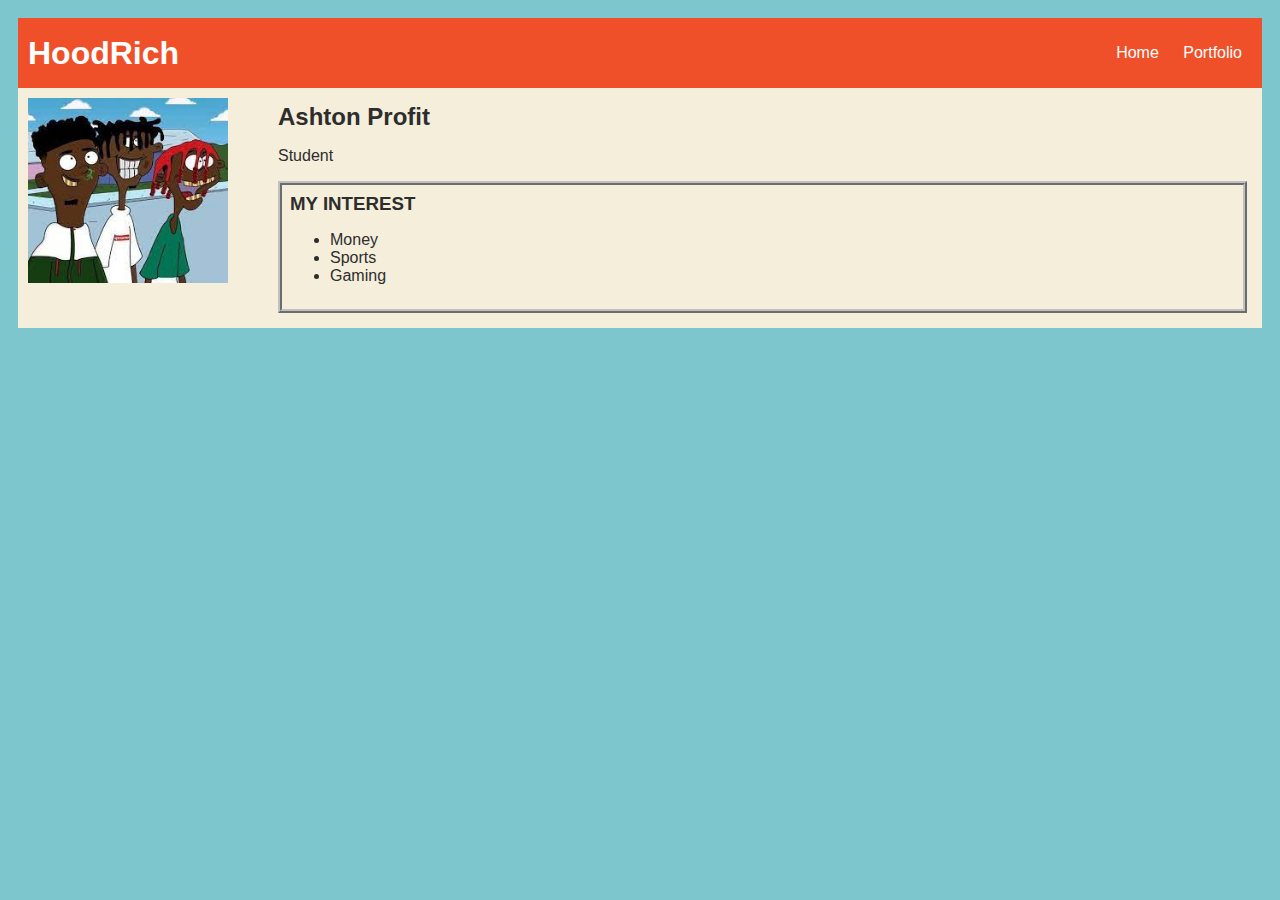
==== index.html @ 8ee76790 "hoodrich" ====
<!DOCTYPE HTML>
<html>
    <head>
      <title>Ashton's Amazing Website</title>
      <link rel="stylesheet" href="style.css">
      <style>
        img{
            width: 100px;
        }
      </style>
    </head>

    <body>
        <!-- All content goes here -->
        <div>
            <nav>
              <h1>HoodRich</h1>
              <ul>
                <li class="nav-li">
                  <a href="index.html"> Home </a>
                </li>
                <li class="nav-li">
                  <a href="portfolio.html"> Portfolio </a>
                </li>
              </ul>
            </nav>
      
            <main>
              <!-- Sidebar section -->
              <div class="sidebar">
                <img class="sidebar-img" src="[data-uri]" />
              </div>
      
              <!-- Content section -->
              <div class="content">
                <h2>Ashton Profit</h2>
                <p> Student </p>
      
                <!-- Interests section -->
                <div id="interests">
                  <h3> MY INTEREST </h3>
                  <ul>
                    <li>Money</li>
                    <li>Sports</li>
                    <li>Gaming</li>
                  </ul>
                </div>
      
              </div>
            </main>
            <div>
        
            </div>    
        </body>
      </html>
---- style.css ----
body {
  background: rgb(125, 198, 205);
  color: rgb(45, 45, 45);
  padding: 10px;
  font-family: arial;
}
#all-contents {
max-width: 800px;
  margin: auto;
}

/* navigation menu */
nav {
  background: rgb(239, 80, 41);
 margin: 0 auto;
  display: flex;
  padding: 10px;
}
h1 {
  display: flex;
  align-items: center;
  color: white;
  flex: 1;
  margin: 0;
}
#nav-ul {
  list-style-image: none;
}
.nav-li {
  display: inline-block;
  padding: 0 10px;
}
a {
  text-decoration: none;
  color: #fff;
}

/* main container area beneath menu */
main {
  background: rgb(245, 238, 219);
  display: flex;
}
.sidebar {
  margin-right: 25px;
  padding: 10px;
}
.sidebar-img {
  width: 200px;
}
.content {
  flex: 1;
  padding: 15px;
}

/* portfolio styles */
#interests {
  border: 4px silver ridge;
  padding: 8px;
}
h2, h3 {
  margin: 0px;
}
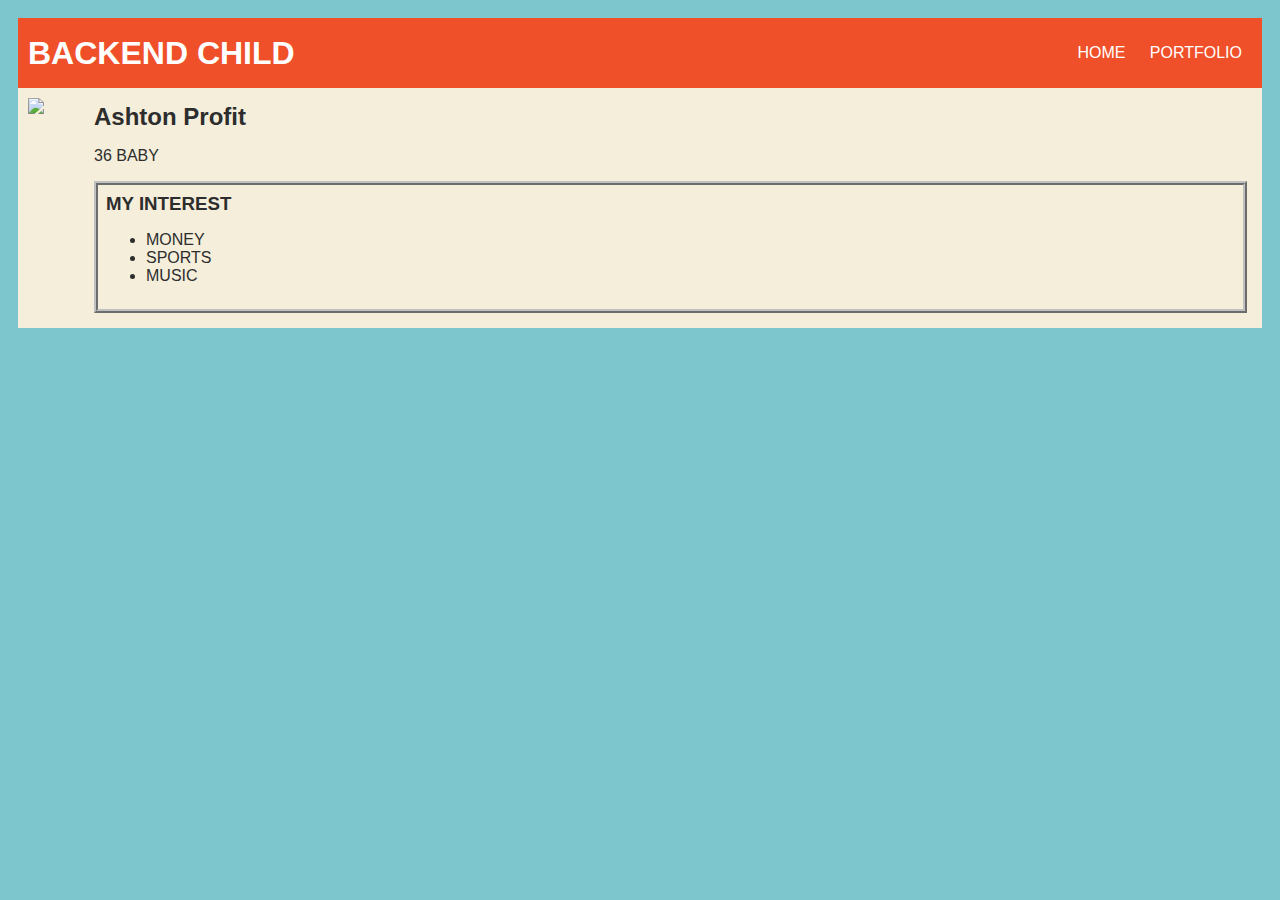
==== commit 4531e061: "HOODRICH" ====
--- a/index.html
+++ b/index.html
@@ -14,13 +14,13 @@
         <!-- All content goes here -->
         <div>
             <nav>
-              <h1>HoodRich</h1>
+              <h1>BACKEND CHILD</h1>
               <ul>
                 <li class="nav-li">
-                  <a href="index.html"> Home </a>
+                  <a href="index.html"> HOME </a>
                 </li>
                 <li class="nav-li">
-                  <a href="portfolio.html"> Portfolio </a>
+                  <a href="portfolio.html"> PORTFOLIO </a>
                 </li>
               </ul>
             </nav>
@@ -28,21 +28,21 @@
             <main>
               <!-- Sidebar section -->
               <div class="sidebar">
-                <img class="sidebar-img" src="[data-uri]" />
+                <img class="sidebar-img" src="https://www.udiscovermusic.com/wp-content/uploads/2023/07/Green-Flag-Activity-Vol-2-820x820.jpg" />
               </div>
       
               <!-- Content section -->
               <div class="content">
                 <h2>Ashton Profit</h2>
-                <p> Student </p>
+                <p> 36 BABY </p>
       
                 <!-- Interests section -->
                 <div id="interests">
                   <h3> MY INTEREST </h3>
                   <ul>
-                    <li>Money</li>
-                    <li>Sports</li>
-                    <li>Gaming</li>
+                    <li>MONEY</li>
+                    <li>SPORTS</li>
+                    <li>MUSIC</li>
                   </ul>
                 </div>
       
